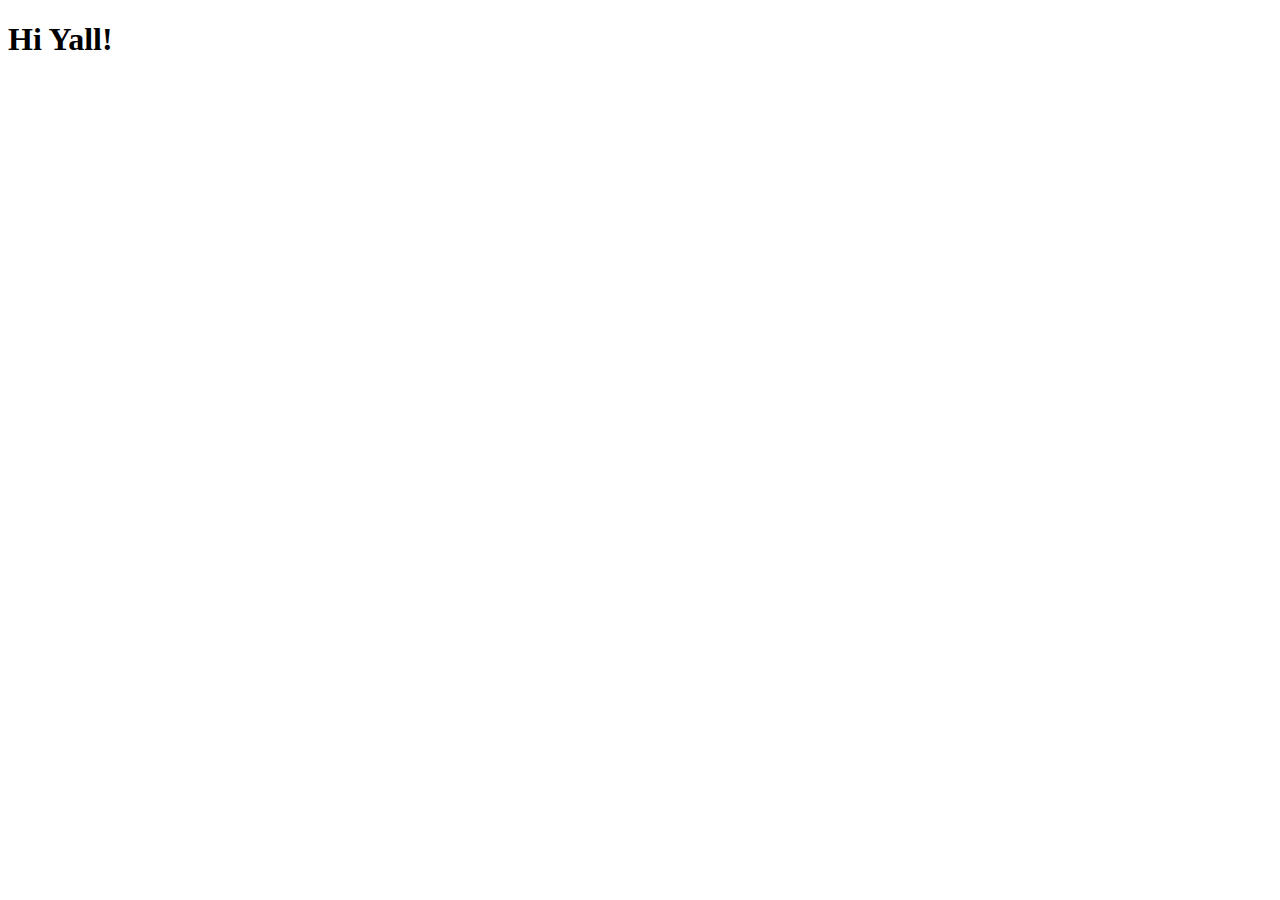
==== index.html @ eac7a346 "inital" ====
<!DOCTYPE html>
<html lang="en">
<head>
    <meta charset="UTF-8">
    <meta name="viewport" content="width=device-width, initial-scale=1.0">
    <meta http-equiv="X-UA-Compatible" content="ie=edge">
    <title>Document</title>
</head>
<body>
    <h1>Hi Yall!</h1>
</body>
</html>
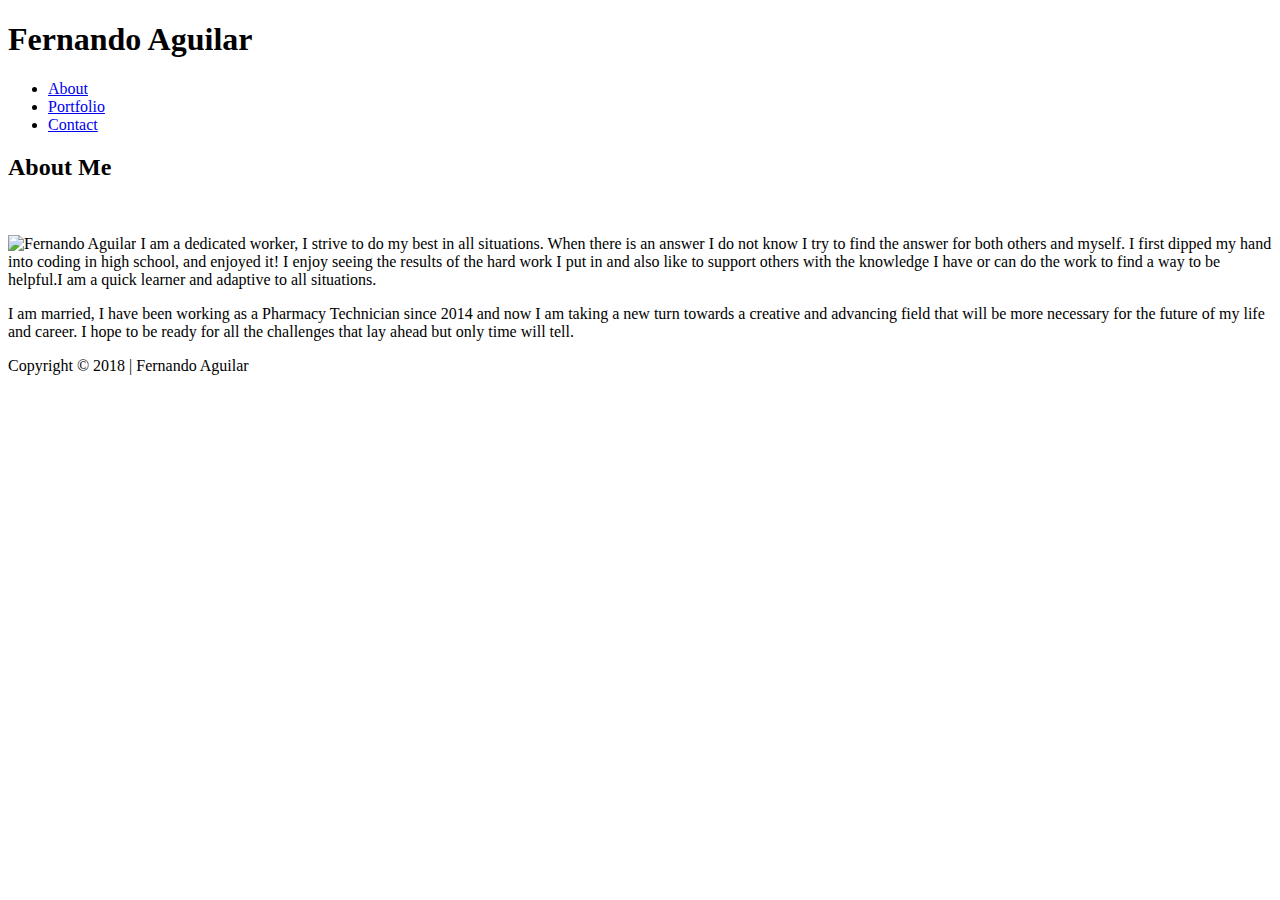
==== commit f511acf6: "Final" ====
--- a/index.html
+++ b/index.html
@@ -1,12 +1,57 @@
 <!DOCTYPE html>
 <html lang="en">
+
 <head>
     <meta charset="UTF-8">
     <meta name="viewport" content="width=device-width, initial-scale=1.0">
     <meta http-equiv="X-UA-Compatible" content="ie=edge">
-    <title>Document</title>
+    <title>Bio</title>
+    <link rel="icon" type="image/x-icon" href="/Basic-Portfolio/assets/images/favicon.ico">
+    <link rel="stylesheet" type="text/css" href="/Basic-Portfolio/assets/css/style.css">
 </head>
+
 <body>
-    <h1>Hi Yall!</h1>
+    <header>
+        <div>
+            <h1>Fernando Aguilar</h1>
+            <nav>
+                <ul>
+                    <li>
+                        <a href="index.html" class="active">About</a>
+                    </li>
+                    <li>
+                        <a href="portfolio.html">Portfolio</a>
+                    </li>
+                    <li>
+                        <a href="contact.html">Contact</a>
+                    </li>
+                </ul>
+            </nav>
+        </div>
+    </header>
+    <Section>
+
+        <h2>About Me</h2>
+        <br>
+        <p>
+            <img src="/Basic-Portfolio/assets/images/Bride and Groom-0290.jpg" alt="Fernando Aguilar" style="width: 200px" class="float-left"> I am a dedicated worker, I strive to do my best in all situations. When there is an answer I do not know I try
+            to find the answer for both others and myself. I first dipped my hand into coding in high school, and enjoyed
+            it! I enjoy seeing the results of the hard work I put in and also like to support others with the knowledge I
+            have or can do the work to find a way to be helpful.I am a quick learner and adaptive to all situations.
+        </p>
+
+        <p>
+            I am married, I have been working as a Pharmacy Technician since 2014 and now I am taking a new turn towards a creative and
+            advancing field that will be more necessary for the future of my life and career. I hope to be ready for all
+            the challenges that lay ahead but only time will tell.
+        </p>
+
+    </Section>
+    <footer>
+        <div>
+            <p>Copyright © 2018 | Fernando Aguilar</p>
+        </div>
+    </footer>
 </body>
+
 </html>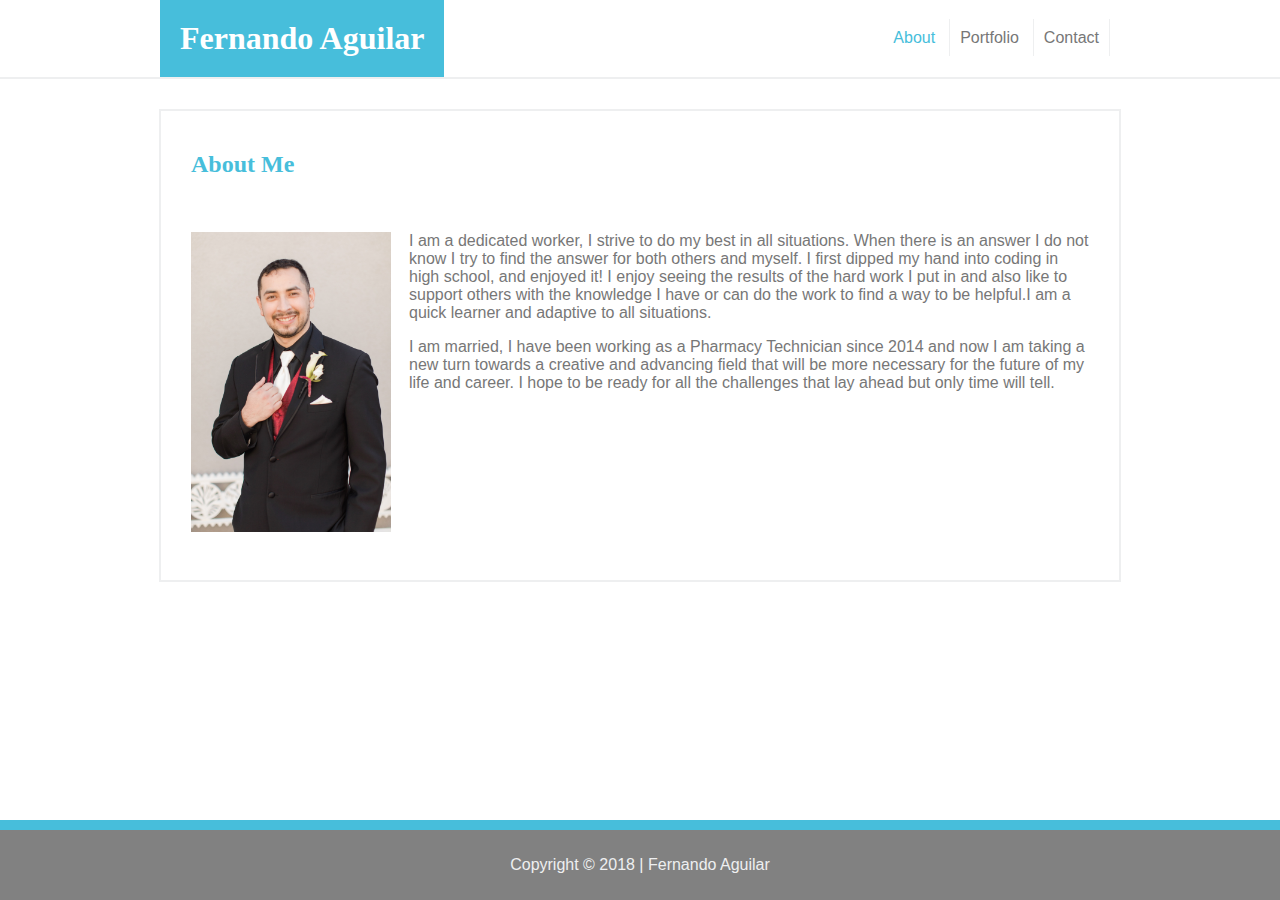
==== commit a87b80d5: "Fixed" ====
--- a/index.html
+++ b/index.html
@@ -6,8 +6,8 @@
     <meta name="viewport" content="width=device-width, initial-scale=1.0">
     <meta http-equiv="X-UA-Compatible" content="ie=edge">
     <title>Bio</title>
-    <link rel="icon" type="image/x-icon" href="/Basic-Portfolio/assets/images/favicon.ico">
-    <link rel="stylesheet" type="text/css" href="/Basic-Portfolio/assets/css/style.css">
+    <link rel="icon" type="image/x-icon" href="../assets/images/favicon.ico">
+    <link rel="stylesheet" type="text/css" href="../assets/css/style.css">
 </head>
 
 <body>
@@ -34,7 +34,7 @@
         <h2>About Me</h2>
         <br>
         <p>
-            <img src="/Basic-Portfolio/assets/images/Bride and Groom-0290.jpg" alt="Fernando Aguilar" style="width: 200px" class="float-left"> I am a dedicated worker, I strive to do my best in all situations. When there is an answer I do not know I try
+            <img src="../assets/images/Bride and Groom-0290.jpg" alt="Fernando Aguilar" style="width: 200px" class="float-left"> I am a dedicated worker, I strive to do my best in all situations. When there is an answer I do not know I try
             to find the answer for both others and myself. I first dipped my hand into coding in high school, and enjoyed
             it! I enjoy seeing the results of the hard work I put in and also like to support others with the knowledge I
             have or can do the work to find a way to be helpful.I am a quick learner and adaptive to all situations.
--- a/assets/css/style.css
+++ b/assets/css/style.css
@@ -0,0 +1,219 @@
+body {
+    margin: 0px;
+    padding: 0px;
+    background-image: url("/Basic-Portfolio/assets/images/what-the-hex-dark.png");
+}
+
+/************
+ Text Styles
+*************/
+h1, h2, h3 {
+    font-family: Georgia, 'Times New Roman', Times, serif;
+}
+
+p {
+    color: #777;
+    font-family: Arial, Helvetica, sans-serif;
+}
+
+/*************
+ Header Styles 
+**************/
+
+header {
+    background-color: #fff;
+    overflow: auto;
+    margin-bottom: 30px;
+    border-bottom: 2px solid #EEEFF0;
+}
+
+header div {
+    width: 960px;
+    margin-left: auto;
+    margin-right: auto;
+}
+
+header div h1, header div h2 {
+    float: left;
+    background-color: #47bedb;
+    color: #fff;
+    margin: 0px;
+    padding: 20px 20px 20px 20px;
+}
+
+header ul {
+    list-style-type: none;
+}
+
+header li {
+    display: inline;
+}
+
+/********* 
+Nav Styles
+**********/
+nav {
+    float: right;
+}
+nav ul {
+    margin: 0px;
+    padding: 29px 10px 29px 10px;
+}
+
+nav li {
+    padding: 10px;
+    border-right: 1px solid #EEEFF0;
+}
+
+nav li a {
+    color: #777;
+    font-family: Arial, Helvetica, sans-serif;
+    text-decoration: none;
+}
+
+nav li a:hover {
+    color: #47bedb;
+}
+
+nav li a.active {
+    color: #47bedb;
+}
+
+/**********
+Section Styles 
+***********/
+
+section {
+    clear: both;
+    width: 898px;
+    margin-left: auto;
+    margin-right: auto;
+    padding: 30px;
+    background: #fff;
+    overflow: auto;
+    border: 2px solid #EEEFF0;
+}
+
+section h2 {
+    margin: 10px 0px 20px 0px;
+    color: #47bedb;
+}
+
+hr {
+    border: 2px solid #EEEFF0;
+}
+/************
+Footer Styles
+*************/
+
+footer {
+    clear: both;
+    margin-left: auto;
+    margin-right: auto;
+    padding: 10px 10px 10px 10px;
+    background-color: #818181;
+    border-top: 10px solid #47bedb;
+    position: fixed;
+    bottom: 0px;
+    right: 0px;
+    left: 0px;
+}
+
+footer div {
+    width: 960px;
+    text-align: center;
+    display: inline;
+}
+
+footer div p {
+    color: #EEEFF0;
+}
+
+
+/***********
+Extra Styles 
+************/
+
+.float-left {
+    float: left;
+    padding-right: 18px;
+    padding-bottom: 18px;
+}
+
+/***************
+Portfolio Images
+****************/
+
+.port-img {
+    width: 27%;
+    margin-left: 1%;
+    margin-right: 1%;
+    float: left;
+    text-align: center;
+}
+
+.portsize {
+    width: 100%;
+    height: 300px;
+}
+
+.port-h3 {
+    background-color: #47bedb;
+    color: #fff;
+    padding: 10px;
+    position: relative;
+    bottom: 90px;
+}
+
+/***********************
+Contact Page Form Styles
+************************/
+
+form {
+    color: #777;
+    font-family: Arial, Helvetica, sans-serif;
+}
+
+input[type=text], input[type=email] {
+    width: 100%;
+    margin-bottom: 10px;
+    margin-top: 5px;
+    border: 1px solid #EEEFF0;
+    padding: 10px;
+    font-size: 16px;
+}
+
+input[type=text]:focus, input[type=email]:focus {
+    outline: none;
+    border: 1px solid #47bedb;
+    font-size: 16px;
+}
+
+textarea {
+    width: 100%;
+    margin-bottom: 10px;
+    margin-top: 5px;
+    border: 1px solid #EEEFF0;
+    padding: 10px;
+    font-size: 16px;
+}
+
+textarea:focus {
+    outline: none;
+    border: 1px solid #47bedb;
+    font-size: 16px;
+}
+
+input[type=submit] {
+    outline: none;
+    color: #fff;
+    background-color: #47bedb;
+    padding: 10px;
+    font-family: Arial, Helvetica, sans-serif;
+    font-size: 16px;
+    margin-bottom: 50px
+}
+
+input[type=submit]:hover {
+    background-color: #2f8196;
+}